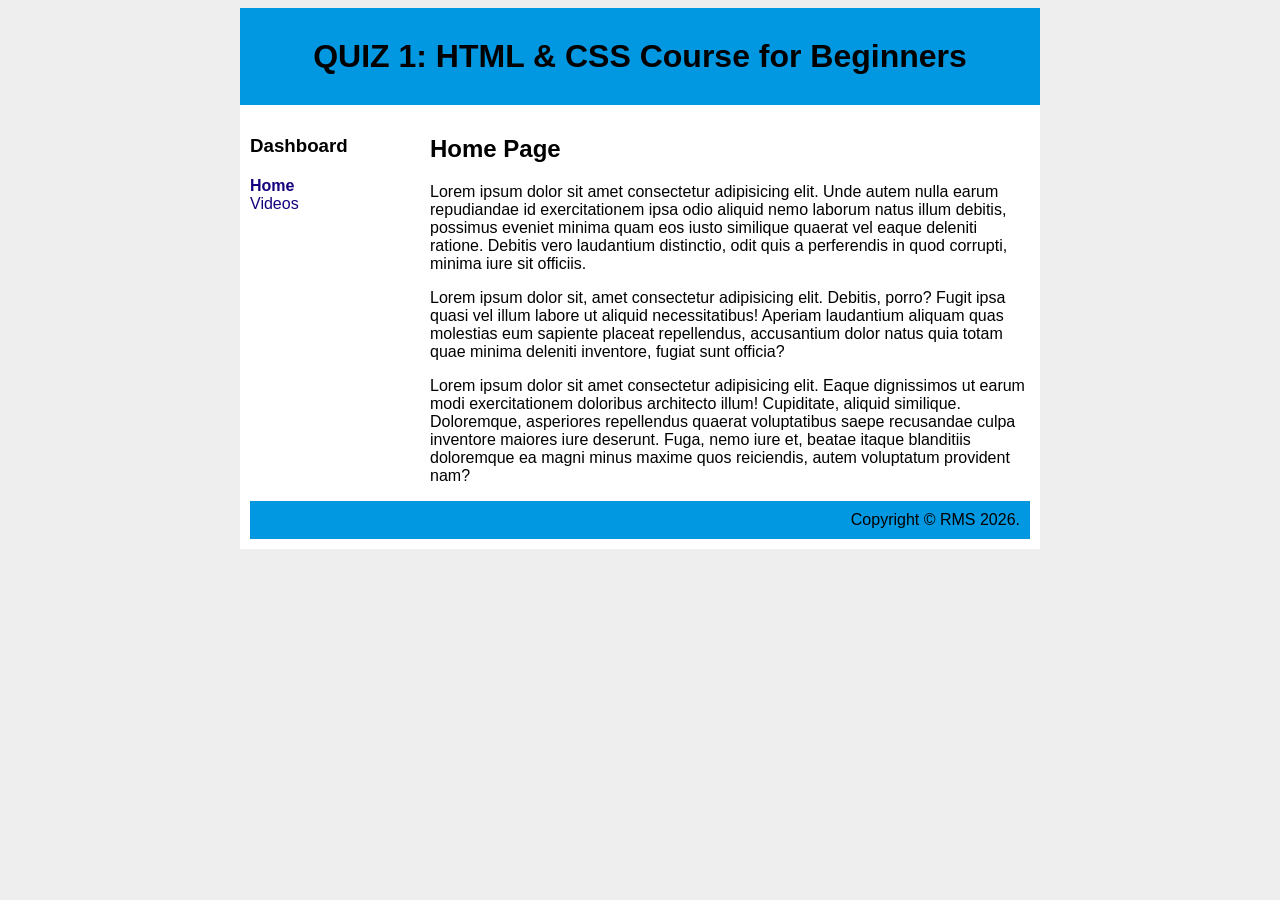
==== Q1/index.html @ 4246f5a4 "add folder" ====
<!DOCTYPE html>
<html lang="en">
<head>
    <meta charset="UTF-8">
    <meta name="viewport" content="width=device-width, initial-scale=1.0">
    <title>QUIZ 1: HTML & CSS Course for Beginners</title>
    <link rel="stylesheet" type="text/css" href="style.css" />
</head>
<body>
    <div id="container">

        <div id="header">
            <h1>QUIZ 1: HTML & CSS Course for Beginners</h1>
        </div>

        <div id="content">

            <div id="nav">
                <h3>Dashboard</h3>
                <ul>
                    <li><a class="selected" href="index.html">Home</a></li>
                    <li><a href="video.html">Videos</a></li>
                </ul>
            </div>

            <div id="main">
                <h2>Home Page</h2>
                    <p>Lorem ipsum dolor sit amet consectetur adipisicing elit. Unde autem nulla earum repudiandae id exercitationem ipsa odio aliquid nemo laborum natus illum debitis, possimus eveniet minima quam eos iusto similique quaerat vel eaque deleniti ratione. Debitis vero laudantium distinctio, odit quis a perferendis in quod corrupti, minima iure sit officiis.</p>
                    <p>Lorem ipsum dolor sit, amet consectetur adipisicing elit. Debitis, porro? Fugit ipsa quasi vel illum labore ut aliquid necessitatibus! Aperiam laudantium aliquam quas molestias eum sapiente placeat repellendus, accusantium dolor natus quia totam quae minima deleniti inventore, fugiat sunt officia?</p>
                    <p>Lorem ipsum dolor sit amet consectetur adipisicing elit. Eaque dignissimos ut earum modi exercitationem doloribus architecto illum! Cupiditate, aliquid similique. Doloremque, asperiores repellendus quaerat voluptatibus saepe recusandae culpa inventore maiores iure deserunt. Fuga, nemo iure et, beatae itaque blanditiis doloremque ea magni minus maxime quos reiciendis, autem voluptatum provident nam?</p>
            </div> 

            <div id="footer">
                Copyright &copy; RMS 2026.
            </div> 

        </div>

    </div> 
</body>
</html>
---- Q1/style.css ----
body {
    background-color: #EEEEEE;
    font-family: Arial, Helvetica, sans-serif;
}

a{
    text-decoration: none;
    color: rgb(21, 0, 127);
    margin: 5px 0px 5px 0px;
}

h1, h2, h3{
    margin: 20px 0px 20px 0px;
}

#container {
    background-color: white;
    width: 800px;
    margin-left: auto;
    margin-right: auto;
}

#header {
    background-color: #0197e1;
    color: black;
    text-align: center;
    padding: 10px;
}

#content {
    padding: 10px;
}

#nav {
    width: 100px;
    float: left;
}

#nav ul{
    list-style-type: none;
    padding: 0;
}

#nav .selected{
    font-weight: bold;
}

#main{
    width: 600px;
    float: right;
}

#footer{
    clear: both;
    padding: 10px;
    background-color: #0197e1;
    color: black;
    text-align: right;
}
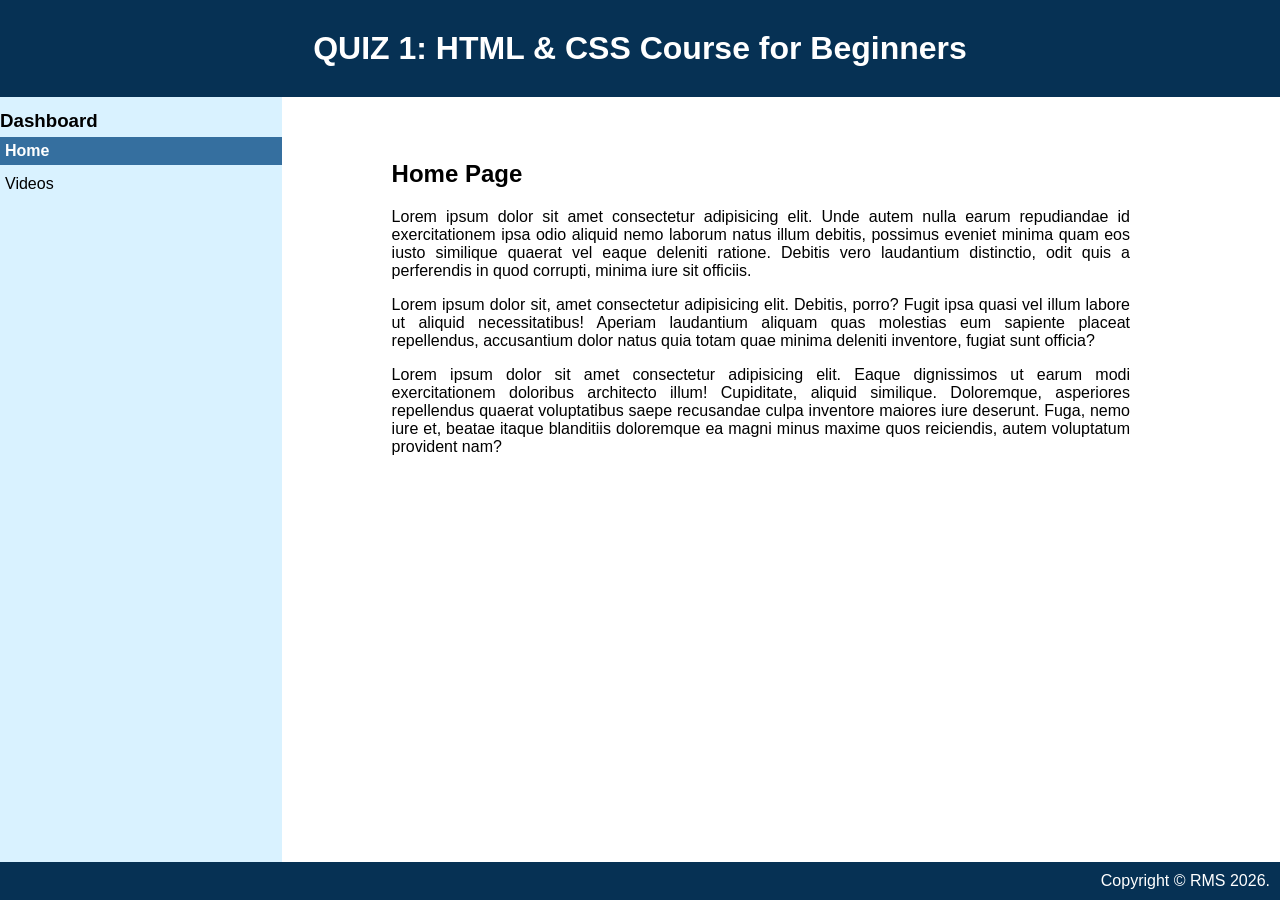
==== commit 8ac795f5: "update 06/31" ====
--- a/Q1/index.html
+++ b/Q1/index.html
@@ -4,7 +4,7 @@
     <meta charset="UTF-8">
     <meta name="viewport" content="width=device-width, initial-scale=1.0">
     <title>QUIZ 1: HTML & CSS Course for Beginners</title>
-    <link rel="stylesheet" type="text/css" href="style.css" />
+    <link rel="stylesheet" type="text/css" href="main.css" />
 </head>
 <body>
     <div id="container">
--- a/Q1/main.css
+++ b/Q1/main.css
@@ -0,0 +1,148 @@
+* {box-sizing: border-box;}
+
+html,body {
+    margin: 0;
+    padding: 0;
+}
+
+body {
+    background-color: white;
+    font-family: Arial, Helvetica, sans-serif;
+}
+
+a {
+    text-decoration: none;
+    color: rgb(0, 46, 110);
+    margin: 5px 0;
+}
+
+#container {
+    width: 100%;
+    max-width: 1100px;
+    min-height: 100vh;
+    margin: 0 auto;
+}
+
+#header {
+    background-color: #063154;
+    color: white;
+    position: fixed;
+    top: 0;
+    left: 0;
+    width: 100%;
+    text-align: center;
+    padding: 10px;
+    z-index: 1000;
+}
+
+#footer {
+    background-color: #063154;
+    color: white;
+    position: fixed;
+    bottom: 0;
+    left: 0;
+    width: 100%;
+    padding: 10px;
+    text-align: right;
+    z-index: 1000;
+}
+
+#nav {
+    position: fixed;
+    top: 90px;  
+    bottom: 30px;
+    left: 0;
+    width: 22vw;
+    background-color: #d9f2ff;
+    overflow-y: auto;
+    z-index: 999;
+}
+
+#nav ul, h3 {
+    list-style-type: none;
+    margin: 0;
+    padding: 0;
+}
+
+#nav .selected {
+    font-weight: bold;
+    background-color: #356f9f;
+    color: white;
+}
+
+#nav li a {
+  display: block;
+  color: black;
+  padding: 5px;
+  text-decoration: none;
+}
+
+#nav li a.active {
+  color: white;
+}
+
+#nav li a:hover:not(.active) {
+  background-color: #356f9f;
+  color: white;
+}
+
+#main {
+    min-width: 0;
+    overflow-wrap: break-word;
+    width: 100%;
+}
+
+#content {
+    display: block;
+    padding: 120px 20px 80px calc(22vw + 20px);
+}
+
+/* mga design ng content */
+
+h1 {margin: 20px;}
+
+h2,h3 {padding-top: 20px;}
+
+p {
+    padding-right: 40px;
+    text-align: justify;
+}
+.notes {
+    padding-right: 120px;
+    margin-top: 0;
+}
+
+.notes li {
+    margin-bottom: 8px;
+    text-align: justify;
+}
+
+table {
+  font-family: arial, sans-serif;
+  width: 100%;
+  border-spacing: 5px;
+}
+
+td, th, tr {
+  border: none;
+  text-align: center;
+}
+
+button:hover {
+    background-color: #5aa2dd;
+    transition-duration: 0.4s;
+}
+
+button {
+    border: none;
+    border: 1px solid #5aa2dd;
+    border-radius: 4px;
+    background-color: #d9f2ff;
+    padding: 10px 32px;
+    text-align: center;
+    text-decoration: none;
+    display: inline-block;
+    font-size: 14px;
+    margin: 4px 2px;
+    cursor: pointer;
+}
